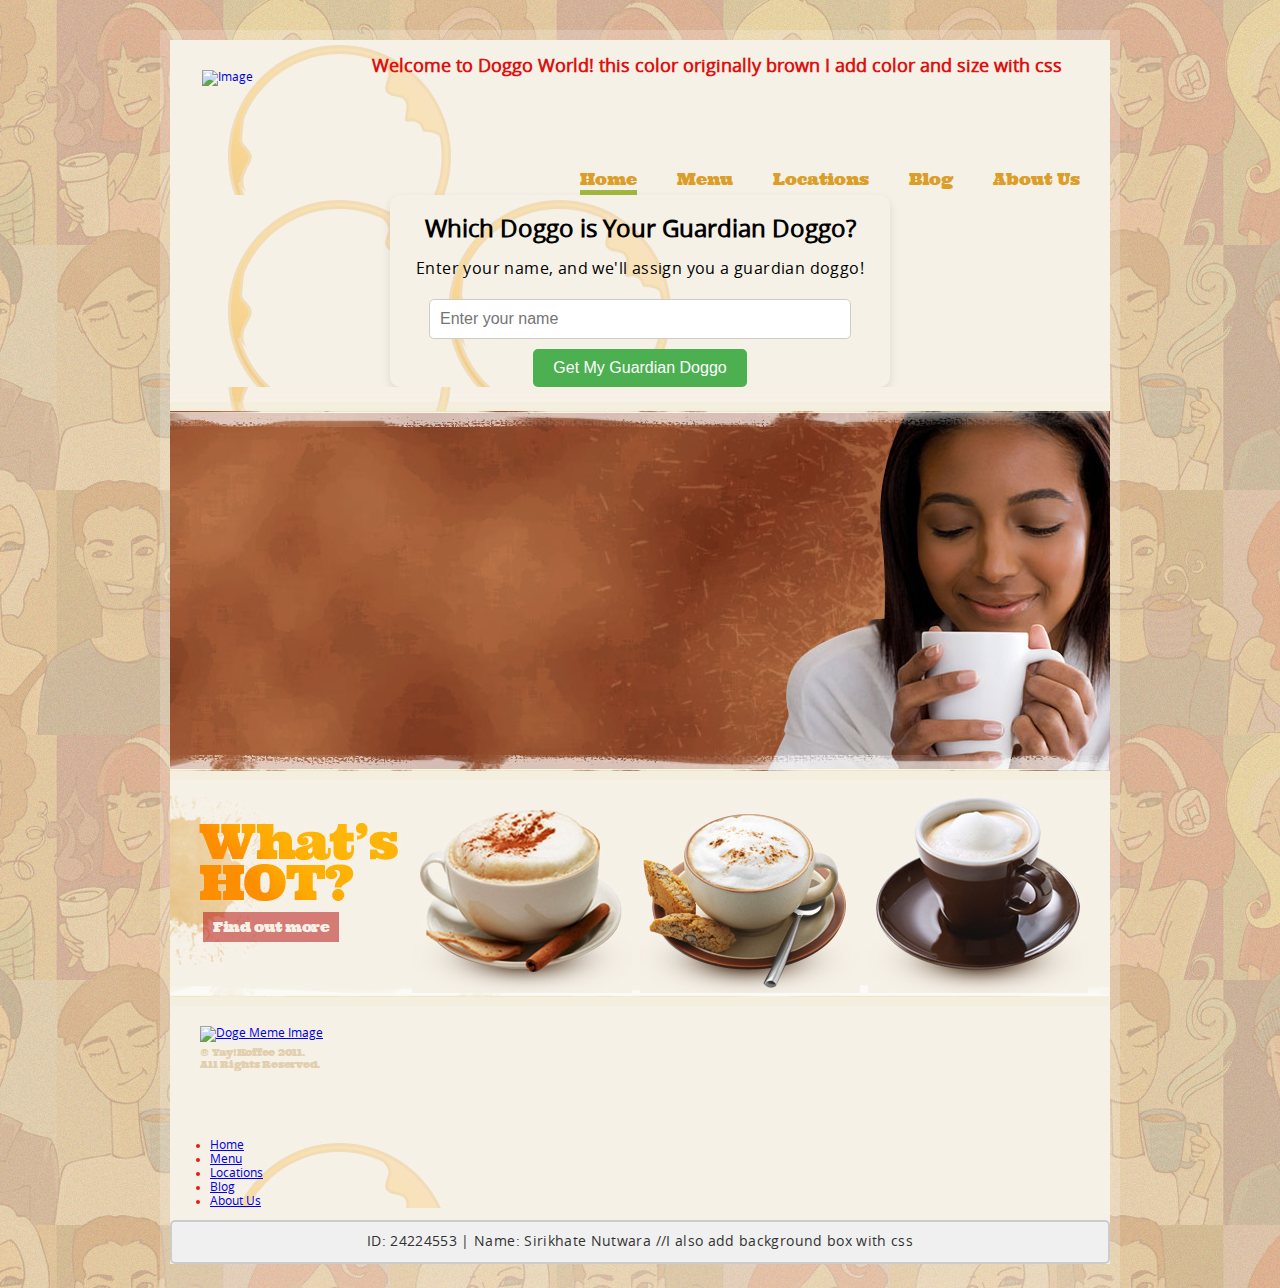
==== index.html @ f3ededc1 "s" ====
<!DOCTYPE html>
<html>
<head>
    <meta charset="UTF-8">
    <title>SirikhateCoffee</title>
    <link rel="stylesheet" type="text/css" href="css/style.css">
    <style>
        #guardian-doggo {
            width: 100%;
            display: flex;
            justify-content: center;
            align-items: center;
            padding: 20px 0;
        }

        .doggo-game-box {
            background-color: #f0f0f0; 
            padding: 20px;
            border-radius: 10px;
            text-align: center;
            box-shadow: 0px 4px 10px rgba(0, 0, 0, 0.1);
            width: 60%; 
            max-width: 500px; 
            margin: 0 auto;
        }

        #guardian-doggo h2, #guardian-doggo p {
            color: black; 
        }

        #guardian-doggo h2 {
            font-size: 24px;
            margin-bottom: 10px;
        }

        #guardian-doggo p {
            font-size: 16px;
            margin-bottom: 20px;
        }

        #guardian-doggo input {
            padding: 10px;
            width: 80%;
            margin-bottom: 10px;
            font-size: 16px;
            border-radius: 5px;
            border: 1px solid #ccc;
        }

        #guardian-doggo button {
            padding: 10px 20px;
            background-color: #4CAF50;
            color: white;
            font-size: 16px;
            border: none;
            border-radius: 5px;
            cursor: pointer;
        }

        #guardian-doggo button:hover {
            background-color: #45a049;
        }

        #doggo-result {
            margin-top: 20px;
            font-size: 16px;
            color: black; 
            background-color: #ffffff; 
            padding: 15px;
            border-radius: 10px;
            box-shadow: 0px 4px 10px rgba(0, 0, 0, 0.1);
            max-width: 80%; 
            margin: 0 auto;
        }

        #doggo-result img {
            width: 100px;
            height: auto;
            margin-top: 10px;
        }

        #doggo-result p {
            font-size: 18px;
            margin-top: 10px;
            font-weight: bold;
        }
    </style>
</head>
<body>
    <div id="page">
        <div>
            <div id="header">
                <a href="index.html"><img src="https://pngimg.com/uploads/doge_meme/doge_meme_PNG2.png" alt="Image" style="width: 150px; height: auto;"></a>
                
                <div id="welcome-message"></div> 
                
                <ul>
                    <li class="current">
                        <a href="index.html">Home</a>
                    </li>
                    <li>
                        <a href="menu.html">Menu</a>
                    </li>
                    <li>
                        <a href="locations.html">Locations</a>
                    </li>
                    <li>
                        <a href="blog.html">Blog</a>
                    </li>
                    <li>
                        <a href="about.html">About Us</a>
                    </li>
                </ul>
            </div>

            <div id="guardian-doggo">
                <div class="doggo-game-box">
                    <h2>Which Doggo is Your Guardian Doggo?</h2>
                    <p>Enter your name, and we'll assign you a guardian doggo!</p>
                    <input type="text" id="user-name" placeholder="Enter your name" />
                    <button onclick="assignGuardianDoggo()">Get My Guardian Doggo</button>
                    
                    <div id="doggo-result">
                    </div>
                </div>
            </div>

            <div id="body">
                <div id="figure">
                    <img src="images/headline-home.jpg" alt="Image">
                    <span id="home" style="font-size: medium; line-height: 16px;">
                    </span>
                </div>
                <div id="featured">
                    <span class="whatshot"><a href="menu.html">Find out more</a></span>
                    <div>
                        <a href="menu.html"><img src="images/coffee1.jpg" alt="Image"></a>
                        <a href="menu.html"><img src="images/coffee2.jpg" alt="Image"></a>
                        <a href="menu.html"><img src="images/coffee3.jpg" alt="Image"></a>
                    </div>
                </div>
            </div>

            <div id="footer">
				<div>
					<a href="index.html"><img src="https://pngimg.com/d/doge_meme_PNG8.png" alt="Doge Meme Image" class="footer-image"></a>
					<p class="footnote">
						&copy; Yay&#33;Koffee 2011.<br>All Rights Reserved.
					</p>
				</div>
			</div>
			
                <div class="section">
                    <ul>
                        <li class="current">
                            <a href="index.html">Home</a>
                        </li>
                        <li>
                            <a href="menu.html">Menu</a>
                        </li>
                        <li>
                            <a href="locations.html">Locations</a>
                        </li>
                        <li>
                            <a href="blog.html">Blog</a>
                        </li>
                        <li>
                            <a href="about.html">About Us</a>
                        </li>
                    </ul>
                </div>
                <div class="footer-info">
                    <p>ID: 24224553 | Name: Sirikhate Nutwara //I also add background box with css</p>
                </div>
            </div>

        </div>

    <script>
        document.addEventListener("DOMContentLoaded", function() {
            if (window.location.pathname === "/index.html" || window.location.pathname === "/") {
             
                const welcomeMessage = document.createElement("h2");
                welcomeMessage.textContent = "Welcome to Doggo World! this color originally brown I add color and size with css";  // Change the text here
    
                
                const welcomeDiv = document.getElementById("welcome-message");
                welcomeDiv.appendChild(welcomeMessage);
            }
        });

        function assignGuardianDoggo() {
            const userName = document.getElementById("user-name").value.trim();
            if (!userName) {
                alert("Please enter your name!");
                return;
            }

            const doggos = [
                { name: "Gymrat Doggo", image: "https://encrypted-tbn0.gstatic.com/images?q=tbn:ANd9GcTEDekUqahrCTLtixk24KsORMiFX0be1Tc7tQ&s" },
                { name: "Karen Doggo", image: "https://i.pinimg.com/originals/d7/94/c9/d794c975586a6a9829d2ea9e772ec65c.png" },
                { name: "Loaf Doggo", image: "https://pngimg.com/d/doge_meme_PNG22.png" }
            ];

            const randomDoggo = doggos[Math.floor(Math.random() * doggos.length)];
            
            const resultDiv = document.getElementById("doggo-result");
            resultDiv.innerHTML = ` 
                <h3>${userName}, your guardian doggo is:</h3>
                <img src="${randomDoggo.image}" alt="${randomDoggo.name}">
                <p><strong>${randomDoggo.name}</strong></p>
            `;
        }
    </script>
</body>
</html>
---- css/style.css ----
/* Website template by freewebsitetemplates.com */
body {
	background: url(../images/bg-body.jpg) repeat center top;
	color: #e91814;
	font-family: 'open_sansregular';
	font-size: 12px;
	margin: 0;
	min-width: 960px;
	padding: 0;
}
@font-face {
	font-family: 'UltraRegular';
	src: url('../fonts/ultra-webfont.eot');
	src: url('../fonts/ultra-webfont.eot?#iefix') format('embedded-opentype'),
	url('../fonts/ultra-webfont.woff') format('woff'),
	url('../fonts/ultra-webfont.ttf') format('truetype'),
	url('../fonts/ultra-webfont.svg#UltraRegular') format('svg');
	font-weight: normal;
	font-style: normal;
}
@font-face {
	font-family: 'open_sansregular';
	src: url('../fonts/opensans-regular-webfont.eot');
	src: url('../fonts/opensans-regular-webfont.eot?#iefix') format('embedded-opentype'),
	url('../fonts/opensans-regular-webfont.woff') format('woff'),
	url('../opensans-regular-webfont.ttf') format('truetype'),
	url('../opensans-regular-webfont.svg#open_sansregular') format('svg');
	font-weight: normal;
	font-style: normal;
}
a {
	outline: none;
}
img {
	border: 0;
}
p {
	letter-spacing: 0.025em;
	line-height: 20px;
}
p a {
	color: #d5af87;
}
p a:hover {
	color: #bfcb75;
}
#page {
	background: url(../images/bg-page.png) repeat;
	margin: 30px auto 0;
	padding: 10px;
	width: 940px;
}
#page div {
	background: #f5f1e6 url(../images/bg-logo.jpg) no-repeat left top;
	padding: 0;
	width: 940px;
}
#page div div#header {
	background: none;
	overflow: hidden;
	padding: 0;
	width: auto;
}
#page div div#header img {
	float: left;
	margin: 30px 0 0 32px;
}
#page div div#header ul {
	float: right;
	list-style: none;
	margin: 77px 0 0;
	overflow: hidden;
	padding: 0;
	width: 550px;
}
#page div div#header ul li {
	float: left;
	padding: 0 20px;
}
#page div div#header ul li a {
	color: #db9e29;
	display: block;
	font-family: 'UltraRegular';
	font-size: 16px;
	text-decoration: none;
}
#page div div#header ul li.current a,
#page div div#header ul li a:hover {
	border-bottom: 5px solid #a2b83c;
}
#page div div#body {
	background: url(../images/separator-long.png) no-repeat bottom center;
	padding: 0 0 10px;
}
#page div div#body div#figure {
	font-family: 'UltraRegular';
	padding: 0;
	position: relative;
}
#page div div#body div#figure span {
	color: #dade7d;
	display: block;
	font-size: 35px;
	left: 50px;
	position: absolute;
	top: 85px;
	text-shadow: 1px 5px #605012;
}
#page div div#body div#figure span#home {
	color: #f9b94b;
	font-size: 45px;
	line-height: 45px;
	top: 118px;
	text-shadow: 1px 5px #824622;
	width: 590px;
}
#page div div#body div#figure span#home a {
	background: url(../images/bg-find-out.png) repeat;
	color: #f6f1e7;
	display: inline-block;
	font-size: 14px;
	height: 30px;
	letter-spacing: -0.025em;
	line-height: 30px;
	padding: 0 10px;
	text-align: center;
	text-decoration: none;
	text-shadow: none;
	vertical-align: middle;
}
#page div div#body div#figure span#home a:hover {
	background: url(../images/bg-find-out-hover.png) repeat;
}
#page div div#body div {
	background: none;
	overflow: hidden;
	padding: 0 0 30px;
	width: auto;
}
#page div div#body div div {
	background: none;
	float: left;
	width: 660px;
}
#page div div#body div div#blog {
	width: 685px;
}
#page div div#body div div p {
	font-family: 'open_sansregular';
	font-size: 13px;
	margin: 0 0 20px;
}
#page div div#body div div h3 {
	color: #858f48;
	font-family: 'UltraRegular';
	font-size: 20px;
	font-weight: normal;
	letter-spacing: 0.025em;
	line-height: 20px;
	margin: 20px 0;
}
#page div div#body div div dl {
	float: left;
	margin: 30px 0 10px;
	width: 330px;
}
#page div div#body div div dl dt {
	color: #a2b83d;
	font-family: 'UltraRegular';
	font-size: 16px;
	letter-spacing: -0.025em;
	line-height: 20px;
}
#page div div#body div div dl dd {
	font-family: 'open_sansregular';
	font-size: 13px;
	letter-spacing: 0.025em;
	line-height: 20px;
	margin: 0;
}
#page div div#body div div ul {
	list-style: none;
	margin: 0;
	overflow: hidden;
	padding: 0;
}
#page div div#body div div ul li {
	float: left;
	height: 320px;
	width: 220px;
}
#page div div#body div div ul li div {
	background: url(../images/bg-item-title.png) no-repeat center top;
	height: 57px;
	float: none;
	margin: 0 auto;
	padding: 0;
	text-align: center;
	width: 142px;
}
#page div div#body div div ul li div a {
	color: #bfcb75;
	display: block;
	font-family: 'UltraRegular';
	font-size: 14px;
	letter-spacing: -0.025em;
	line-height: 16px;
	padding: 14px 0 0;
	text-decoration: none;
}
#page div div#body div#featured {
	background: none;
	overflow: hidden;
	padding: 0;
}
#page div div#body div a.about,
#page div div#body div a.locations,
#page div div#body div a.whatshot,
#page div div#body div a.blog {
	display: block;
	float: left;
	text-indent: -999999px;
}
#page div div#body div a.about,
#page div div#body div a.locations,
#page div div#body div a.whatshot,
#page div div#body div a.blog {
	height: 162px;
	margin: 0 10px 0 0;
	width: 231px;
}
#page div div#body div#featured span.whatshot {
	background: url(../images/whats-hot.jpg) no-repeat left top;
	display: block;
	float: left;
	height: 189px;
	margin: 0;
	position: relative;
	width: 237px;
}
#page div div#body div#featured span.whatshot a {
	background: url(../images/bg-find-out2.png) repeat;
	color: #f6f1e7;
	display: inline-block;
	height: 30px;
	font-family: 'UltraRegular';
	font-size: 14px;
	letter-spacing: -0.025em;
	line-height: 30px;
	margin: 127px 0 0 33px;
	padding: 0 10px;
	text-align: center;
	text-decoration: none;
}
#page div div#body div#featured span.whatshot a:hover {
	background: url(../images/bg-find-out2-hover.png) repeat;
}
#page div div#body div a.about {
	background: url(../images/about.jpg) no-repeat left top;
}
#page div div#body div a.locations {
	background: url(../images/locations.jpg) no-repeat left top;
}
#page div div#body div a.whatshot {
	background: url(../images/whats-hot2.jpg) no-repeat left top;
}
#page div div#body div a.blog {
	background: url(../images/blog.jpg) no-repeat left top;
}
#page div div#body div div#blog ul:first-child {
	background: none;
	float: left;
	margin: 0;
	padding: 0;
	width: 460px;
}
#page div div#body div div#blog ul:first-child li {
	background: url(../images/separator-blog-entry.png) no-repeat center top;
	float: none;
	height: auto;
	padding: 40px 0 15px;
	width: auto;
}
#page div div#body div div#blog ul:first-child li:first-child {
	background: none;
	padding: 20px 0 15px;
}
#page div div#body div div#blog ul:first-child li div {
	background: none;
	height: auto;
	margin: 0 0 10px;
	overflow: hidden;
	text-align: left;
	width: auto;
}
#page div div#body div div#blog ul:first-child li div div {
	background: none;
	display: block;
	float: left;
	height: 50px;
	margin: 0;
	padding: 0;
	position: relative;
	text-align: center;
	width: 45px;
}
#page div div#body div div#blog ul:first-child li div div span.month {
	color: #dc9f29;
	display: block;
	font-family: 'UltraRegular';
	font-size: 8px;
	letter-spacing: 0.025em;
	line-height: 22px;
	padding: 0;
}
#page div div#body div div#blog ul:first-child li div div span.date {
	color: #dc9f29;
	display: block;
	font-family: 'UltraRegular';
	font-size: 28px;
	left: 2px;
	letter-spacing: 0.025em;
	line-height: 22px;
	margin: 0;
	padding: 0;
	position: absolute;
	top: 16px;
}
#page div div#body div div#blog ul:first-child li div h1 {
	float: left;
	font-family: 'UltraRegular';
	font-size: 18px;
	font-weight: normal;
	letter-spacing: 0.025em;
	line-height: 20px;
	margin: 0 0 0 20px;
	width: 375px;
}
#page div div#body div div#blog ul:first-child li div h1 a {
	color: #858F48;
	display: block;
	font-size: inherit;
	padding: 17px 0 0;
	text-decoration: none;
}
#page div div#body div div#blog ul:first-child li a.readmore {
	color: #bcc680;
	display: inline-block;
	font-family: 'UltraRegular';
	font-size: 10px;
	letter-spacing: 0.025em;
	line-height: 20px;
	margin: 0 0 0 380px;
	text-align: right;
}
#page div div#body div div#blog ul:first-child li a.readmore:hover {
	text-decoration: none;
}
#page div div#body div div#blog ul:first-child li p {
	font-size: 13px;
	letter-spacing: 0.025em;
	line-height: 20px;
}
#page div div#body div div#blog ul {
	background: #f9f6ef;
	float: right;
	margin: 10px 0 0;
	padding: 27px 0 15px;
	width: 210px;
}
#page div div#body div div#blog ul li {
	float: none;
	height: auto;
	padding: 20px 10px 0;
	width: auto;
}
#page div div#body div div#blog ul li:first-child {
	padding: 0 10px;
}
#page div div#body div div#blog ul li h2 {
	font-family: 'UltraRegular';
	font-size: 12px;
	font-weight: normal;
	letter-spacing: 0.025em;
	line-height: 18px;
	margin: 0;
}
#page div div#body div div#blog ul li h2 a {
	color: #869048;
	text-decoration: none;
}
#page div div#body div div#blog ul li span.date {
	color: #dc9f2a;
	display: block;
	font-family: 'UltraRegular';
	font-size: 10px;
	letter-spacing: 0.025em;
	line-height: 18px;
	padding: 0 0 20px;
}
#page div div#body div div#blog ul li p {
	font-size: 12px;
	letter-spacing: 0.025em;
	line-height: 18px;
	margin: 0;
}
#page div div#body div div#blog ul li a.readmore {
	color: #b0c26d;
	display: inline-block;
	font-family: 'open_sansregular';
	font-size: 10px;
	letter-spacing: 0.01em;
	line-height: 18px;
	margin: 0 0 0 133px;
	padding: 3px 0 6px;
	text-transform: capitalize;

}
#page div div#body div#featured div {
	background: none;
	float: left;
	padding: 0;
	width: 703px;
}
#page div div#body div#featured div a {
	display: inline-block;
	margin: 0 0 0 5px;
}
#page div div#body div.section {
	background: #3c200b url(../images/separator-content.jpg) no-repeat top center;
	overflow: hidden;
	padding: 30px 30px 0;
	width: 880px;	
}
#page div div#body div.section ul {
	float: left;
	list-style: none;
	margin: 0;
	overflow: hidden;
	padding: 20px 0 0;
	width: 640px;
}
#page div div#body div.section ul li {
	float: left;
	margin: 0 0 0 20px;
	width: 200px;
}
#page div div#body div.section ul li h2 {
	font-family: 'UltraRegular';
	font-size: 20px;
	font-weight: normal;
	letter-spacing: -0.025em;
	line-height: 26px;
	margin: 0;
	padding: 10px 0 13px;
}
#page div div#body div.section ul li h2 a {
	color: #899148;
	display: inline-block;
	text-decoration: none;
}
#page div div#body div.section ul li p {
	color: #b98d6c;
	letter-spacing: 0.025em;
	line-height: 16px;
	margin: 0;
	width: 190px;
}
#page div div#body div.section ul li a.readmore {
	background: url(../images/icon-arrow.png) no-repeat left center;
	color: #b0c26d;
	display: inline-block;
	font-size: 10px;
	letter-spacing: 0.01em;
	margin: 10px 0 0 0;
	padding: 0 22px 0 15px;
	text-align: right;
	text-transform: capitalize;
}
#page div div#body div.section ul li a.readmore:hover {
	text-decoration: none;
}
#page div div#body div.section ul li:first-child {
	margin: 0;
}
#page div div#body div.section ul li img {
	border: 3px solid #f7f0e6;
}
#page div div#body div.section ul li a img,
#page div div#body div div ul li a img {
	display: block;
}
#page div div#body div.section div {
	background: url(../images/bg-recent-blog.jpg) no-repeat;
	float: right;
	height: 398px;
	padding: 0;
	width: 220px;
}
#page div div#body div.section div ul {
	float: none;
	margin: 70px 0 0;
	width: auto;
}
#page div div#body div.section div ul li {
	background: url(../images/separator-recent-blog.jpg) no-repeat center top;
	display: block;
	float: none;
	height: auto;
	margin: 0;
	padding: 12px 0 0;
	width: 220px;
}
#page div div#body div.section div ul li:first-child {
	background: url(../images/separator-recent-blog-1st.jpg) no-repeat center top;
}
#page div div#body div.section div ul li h3 {
	font-family: 'UltraRegular';
	font-size: 14px;
	font-weight: normal;
	letter-spacing: -0.025em;
	line-height: 16px;
	margin: 0;
	padding: 0 5px 0 20px;
}
#page div div#body div.section div ul li h3 a {
	color: #9daf4b;
	text-decoration: none;
}
#page div div#body div.section div ul li span {
	color: #cbca75;
	display: block;
	font-family: 'UltraRegular';
	font-size: 10px;
	letter-spacing: -0.025em;
	line-height: 16px;
	padding: 0 5px 5px 20px;
}
#page div div#body div.section div ul li p {
	color: #b98d6c;
	font-size: 12px;
	letter-spacing: 0.025em;
	line-height: 16px;
	padding: 0 5px 0 20px;
}
#page div div#body div.section div ul li a.readmore {
	background: none;
	color: #b0c26d;
	display: inline-block;
	float: none;
	font-family: 'open_sansregular';
	font-size: 10px;
	letter-spacing: 0.01em;
	line-height: 18px;
	margin: 0 0 0 152px;
	padding: 3px 0 6px;
	text-align: left;
	text-transform: capitalize;
}
#page div div#body div div#blog ul li a.readmore:hover {
	text-decoration: none;
}
#page div div#footer {
	background: #f5f1e6;
	height: 120px;
}
#page div div#footer div {
	background: none;
	float: left;
	margin: 20px 0 0 30px;
	width: 190px;
}
#page div div#footer div a {
	display: inline-block;
}
#page div div#footer div p.footnote {
	color: #e2cfae;
	font-family: 'UltraRegular';
	font-size: 10px;
	letter-spacing: -0.025em;
	line-height: 12px;
	margin: 5px 0 0;
}
#page div div#footer div.section {
	background: none;
	margin: 0 0 0 30px;
	position: relative;
	width: 655px;
}
#page div div#footer div.section ul {
	list-style: none;
	margin: 30px 0 0;
	overflow: hidden;
	padding: 0;
}
#page div div#footer div.section ul li {
	border-left: 2px solid #e0ceaa;
	float: left;
	height: 15px;
	line-height: 13px;
	padding: 0 10px;
}
#page div div#footer div.section ul li a {
	color: #e0ceab;
	display: block;
	font-family: 'UltraRegular';
	letter-spacing: -0.025em;
	text-decoration: none;
	text-align: center;
}
#page div div#footer div.section ul li.current a {
	color: #becb73;
	border-bottom: 2px solid #e8e7cb;
}
#page div div#footer div.section ul li:first-child {
	border: 0;
	padding: 0 10px 0 0;
}
#page div div#footer div.section p {
	color: #c6a971;
	font-family: Arial, Helvetica, sans-serif;
	font-size: 10px;
	font-weight: bold;
	line-height: 13px;
	margin: 20px 0 0;
}
#page div div#footer div.section p a {
	color: #c6a971;
}
#page div div#footer div.section p a:hover {
	color: #91a130;
}
#page div div#footer div.section div#connect {
	background: none;
	float: none;
	height: 18px;
	margin: 0;
	position: absolute;
	right: 0;
	top: 28px;
	width: auto;
}
#page div div#footer div.section div#connect a {
	display: inline-block;
	height: 18px;
	margin: 0 8px;
	text-indent: -99999px;
	width: 18px;
}
#page div div#footer div.section div#connect a#facebook {
	background: url(../images/icons.png) no-repeat 0 0;
}
#page div div#footer div.section div#connect a#facebook:hover {
	background: url(../images/icons.png) no-repeat -18px 0;
}
#page div div#footer div.section div#connect a#twitter {
	background: url(../images/icons.png) no-repeat 0 -28px;
}
#page div div#footer div.section div#connect a#twitter:hover {
	background: url(../images/icons.png) no-repeat -18px -28px;
}
#page div div#footer div.section div#connect a#googleplus {
	background: url(../images/icons.png) no-repeat 0 -56px;
}
#page div div#footer div.section div#connect a#googleplus:hover {
	background: url(../images/icons.png) no-repeat -18px -56px;
}
#page div div#footer div.section div#connect a#rss {
	background: url(../images/icons.png) no-repeat 0 -84px;
}
#page div div#footer div.section div#connect a#rss:hover {
	background: url(../images/icons.png) no-repeat -18px -84px;
}
#welcome-message h2 {
    font-size: 18px;
    color: #df1010;  
    display: inline-block;
    margin-left: 20px;
    vertical-align: middle;
}
.footer-image {
    width: 100px; 
    height: auto; 
}

.footer-info p {
    background-color: #f0f0f0; 
    padding: 10px;  
    border: 2px solid #ccc; 
    border-radius: 5px; 
    font-size: 14px;  
    text-align: center; 
    margin-top: 10px;  
    color: #333;  
}
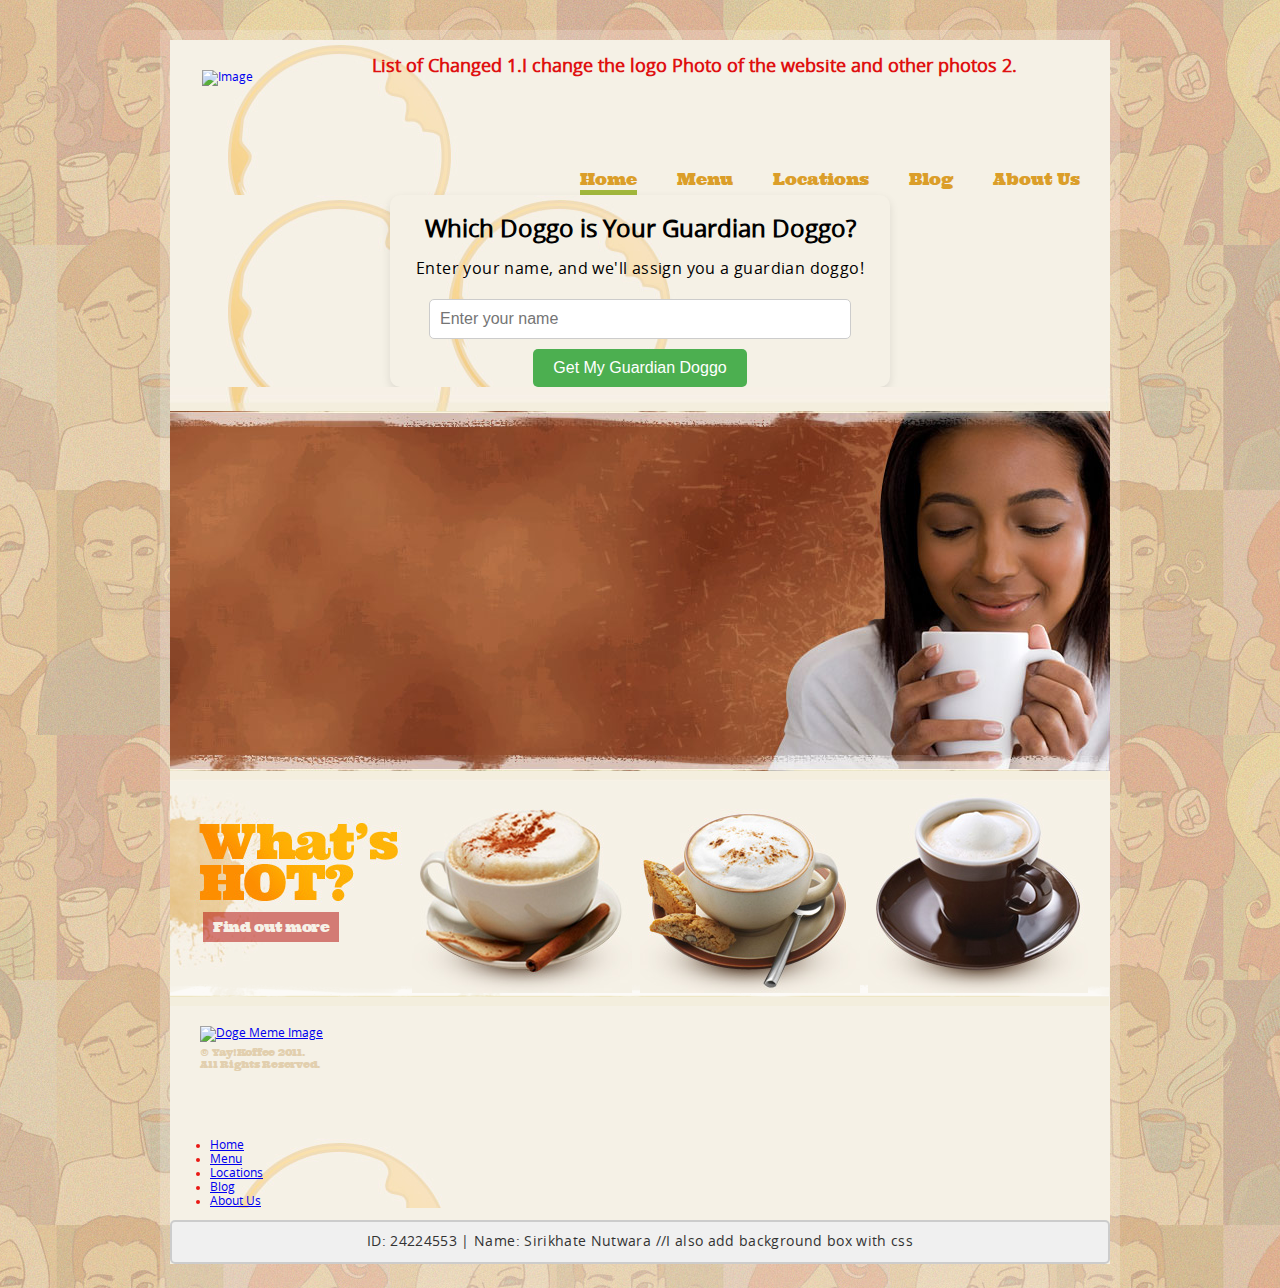
==== commit 44dcba94: "Update index.html" ====
--- a/index.html
+++ b/index.html
@@ -87,6 +87,13 @@
     </style>
 </head>
 <body>
+    <script>
+        window.onload = function () {
+            alert("Welcome to Doggo Website!! Enjoy Sirikhate Website.");
+    };
+    </script>
+</body>
+<body>
     <div id="page">
         <div>
             <div id="header">
@@ -181,7 +188,7 @@
             if (window.location.pathname === "/index.html" || window.location.pathname === "/") {
              
                 const welcomeMessage = document.createElement("h2");
-                welcomeMessage.textContent = "Welcome to Doggo World! this color originally brown I add color and size with css";  // Change the text here
+                welcomeMessage.textContent = "List of Changed 1.I change the logo Photo of the website and other photos 2."; 
     
                 
                 const welcomeDiv = document.getElementById("welcome-message");
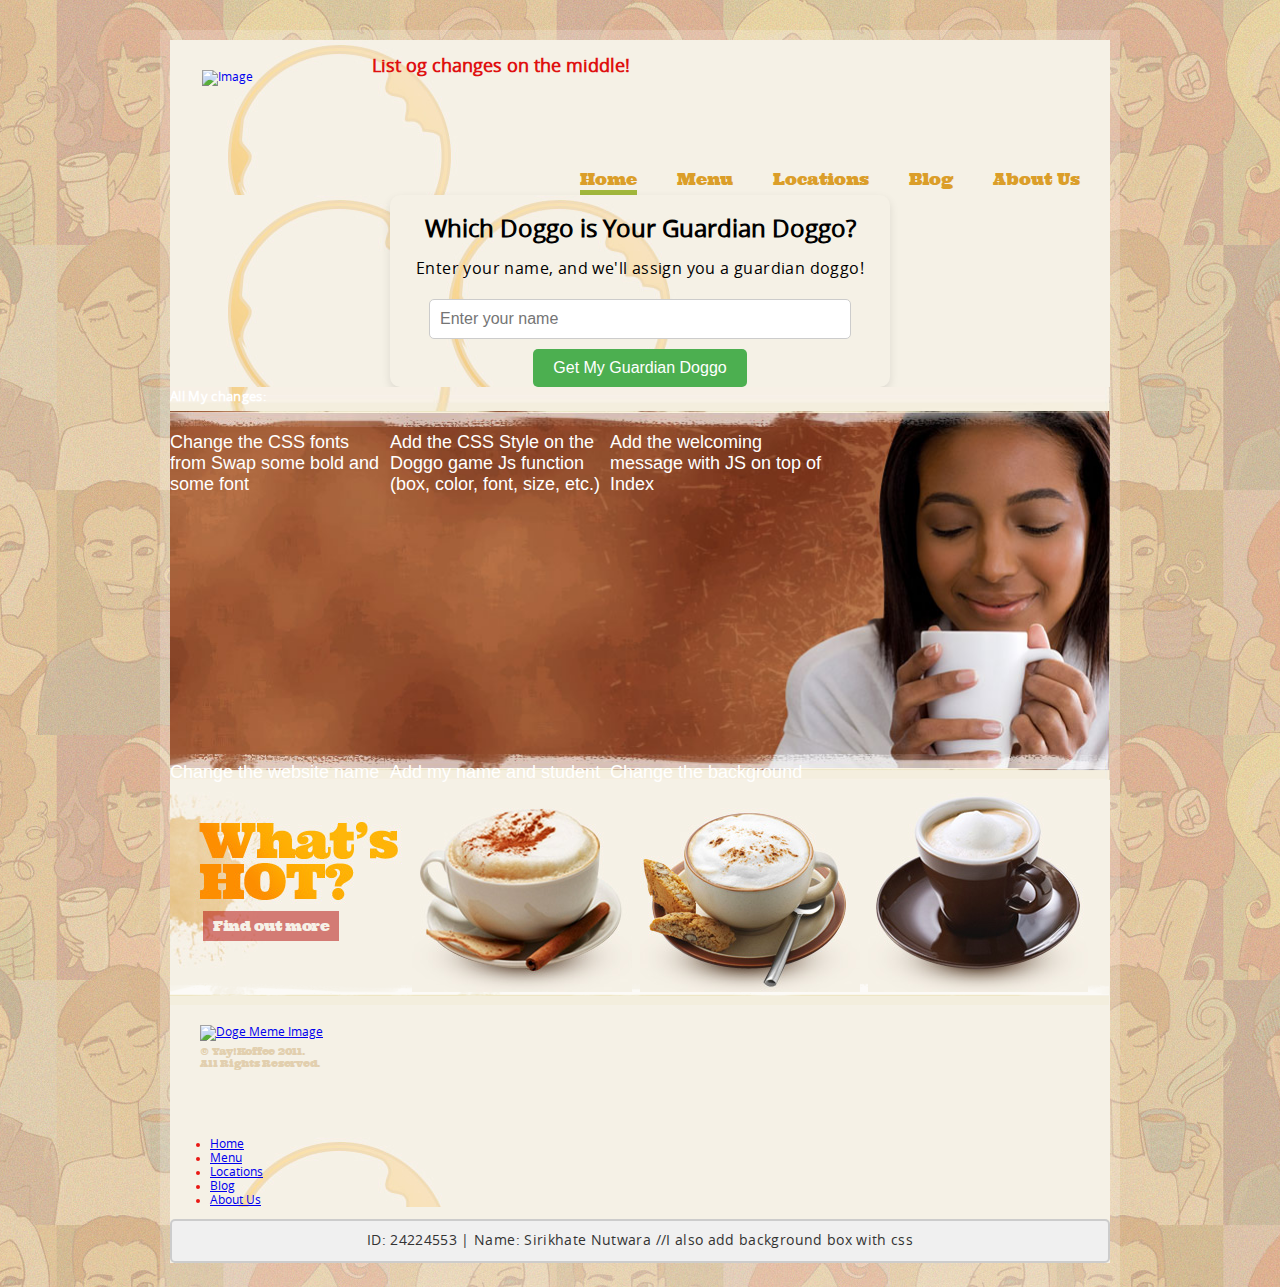
==== commit 19890b6a: "xx" ====
--- a/index.html
+++ b/index.html
@@ -135,9 +135,21 @@
             <div id="body">
                 <div id="figure">
                     <img src="images/headline-home.jpg" alt="Image">
-                    <span id="home" style="font-size: medium; line-height: 16px;">
-                    </span>
-                </div>
+                    <div id="overlay">
+                        <p>All My changes:</p>
+                        <ul>
+                            <li>Change the CSS fonts from Swap some bold and some font</li>
+                            <li>Add the CSS Style on the Doggo game Js function (box, color, font, size, etc.)</li>
+                            <li>Add the welcoming message with JS on top of Index</li>
+                            <li>Change the website name to SirikhateCoffee</li>
+                            <li>Add my name and student ID under footer on every page</li>
+                            <li>Change the background color from another to this picture</li>
+                            <li>Add the JS function that randomizes the Doggo guardians</li>
+                            <li>Add and change some of the photos, mostly on the home page</li>
+                        </ul>
+                    </div>
+                </div>
+                
                 <div id="featured">
                     <span class="whatshot"><a href="menu.html">Find out more</a></span>
                     <div>
@@ -188,7 +200,7 @@
             if (window.location.pathname === "/index.html" || window.location.pathname === "/") {
              
                 const welcomeMessage = document.createElement("h2");
-                welcomeMessage.textContent = "List of Changed 1.I change the logo Photo of the website and other photos 2."; 
+                welcomeMessage.textContent = "List og changes on the middle!"; 
     
                 
                 const welcomeDiv = document.getElementById("welcome-message");
--- a/css/style.css
+++ b/css/style.css
@@ -692,4 +692,41 @@
     text-align: center; 
     margin-top: 10px;  
     color: #333;  
-}   +}   
+
+#figure {
+    position: relative;
+    width: 100%;
+    max-width: 100%;
+}
+
+#figure img {
+    width: 100%;
+    height: auto;
+}
+
+#overlay {
+    position: absolute;
+    top: 0;
+    left: 0;
+    width: 100%;
+    background-color: rgba(0, 0, 0, 0.5);  /* Semi-transparent black background */
+    color: white;
+    padding: 20px;
+    font-family: Arial, sans-serif;
+    font-size: 18px;
+}
+
+#overlay p {
+    font-size: 24px;
+    font-weight: bold;
+}
+
+#overlay ul {
+    margin-top: 10px;
+    list-style-type: none;
+}
+
+#overlay ul li {
+    margin: 5px 0;
+}
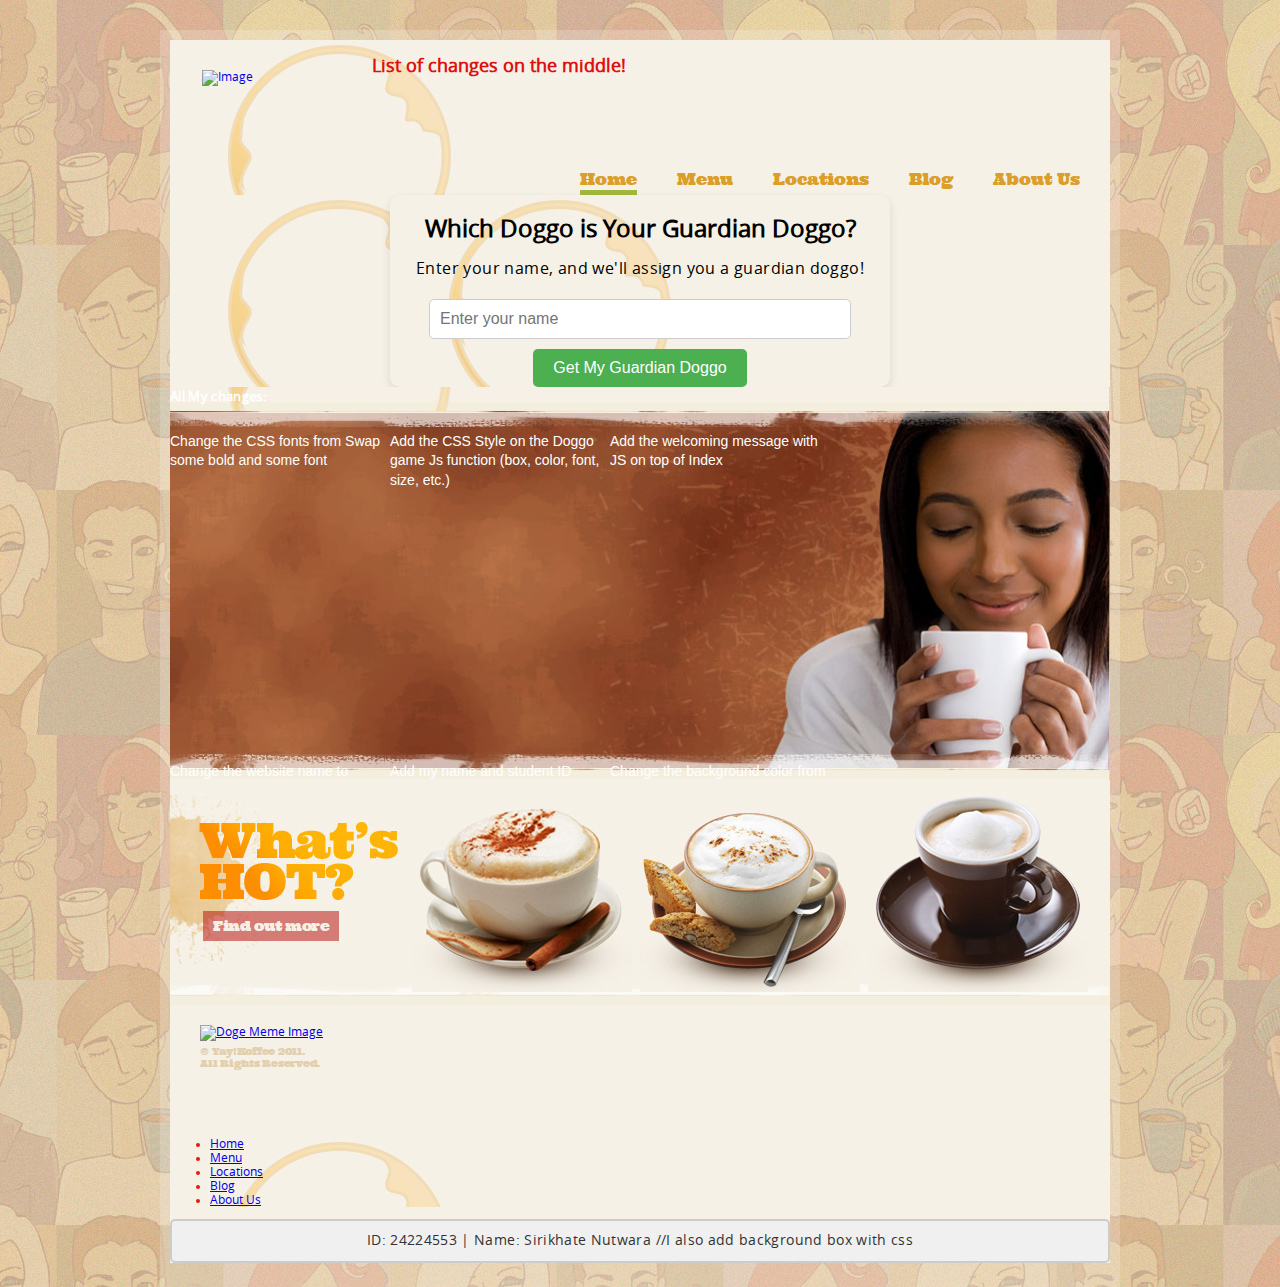
==== commit 31ccd4ba: "z" ====
--- a/index.html
+++ b/index.html
@@ -200,7 +200,7 @@
             if (window.location.pathname === "/index.html" || window.location.pathname === "/") {
              
                 const welcomeMessage = document.createElement("h2");
-                welcomeMessage.textContent = "List og changes on the middle!"; 
+                welcomeMessage.textContent = "List of changes on the middle!"; 
     
                 
                 const welcomeDiv = document.getElementById("welcome-message");
--- a/css/style.css
+++ b/css/style.css
@@ -712,21 +712,25 @@
     width: 100%;
     background-color: rgba(0, 0, 0, 0.5);  /* Semi-transparent black background */
     color: white;
-    padding: 20px;
+    padding: 15px;  /* Reduced padding for a tighter fit */
     font-family: Arial, sans-serif;
-    font-size: 18px;
+    font-size: 14px;  /* Smaller font size */
+    text-align: left;  /* Align text to the left */
+    line-height: 1.4;  /* Adjust line spacing for better readability */
 }
 
 #overlay p {
-    font-size: 24px;
+    font-size: 20px;  /* Slightly smaller heading */
     font-weight: bold;
+    margin-bottom: 10px;  /* Add some space below the heading */
 }
 
 #overlay ul {
     margin-top: 10px;
     list-style-type: none;
+    padding-left: 0;  /* Remove any default padding */
 }
 
 #overlay ul li {
-    margin: 5px 0;
-}
+    margin: 5px 0;  /* Smaller margin between list items */
+}
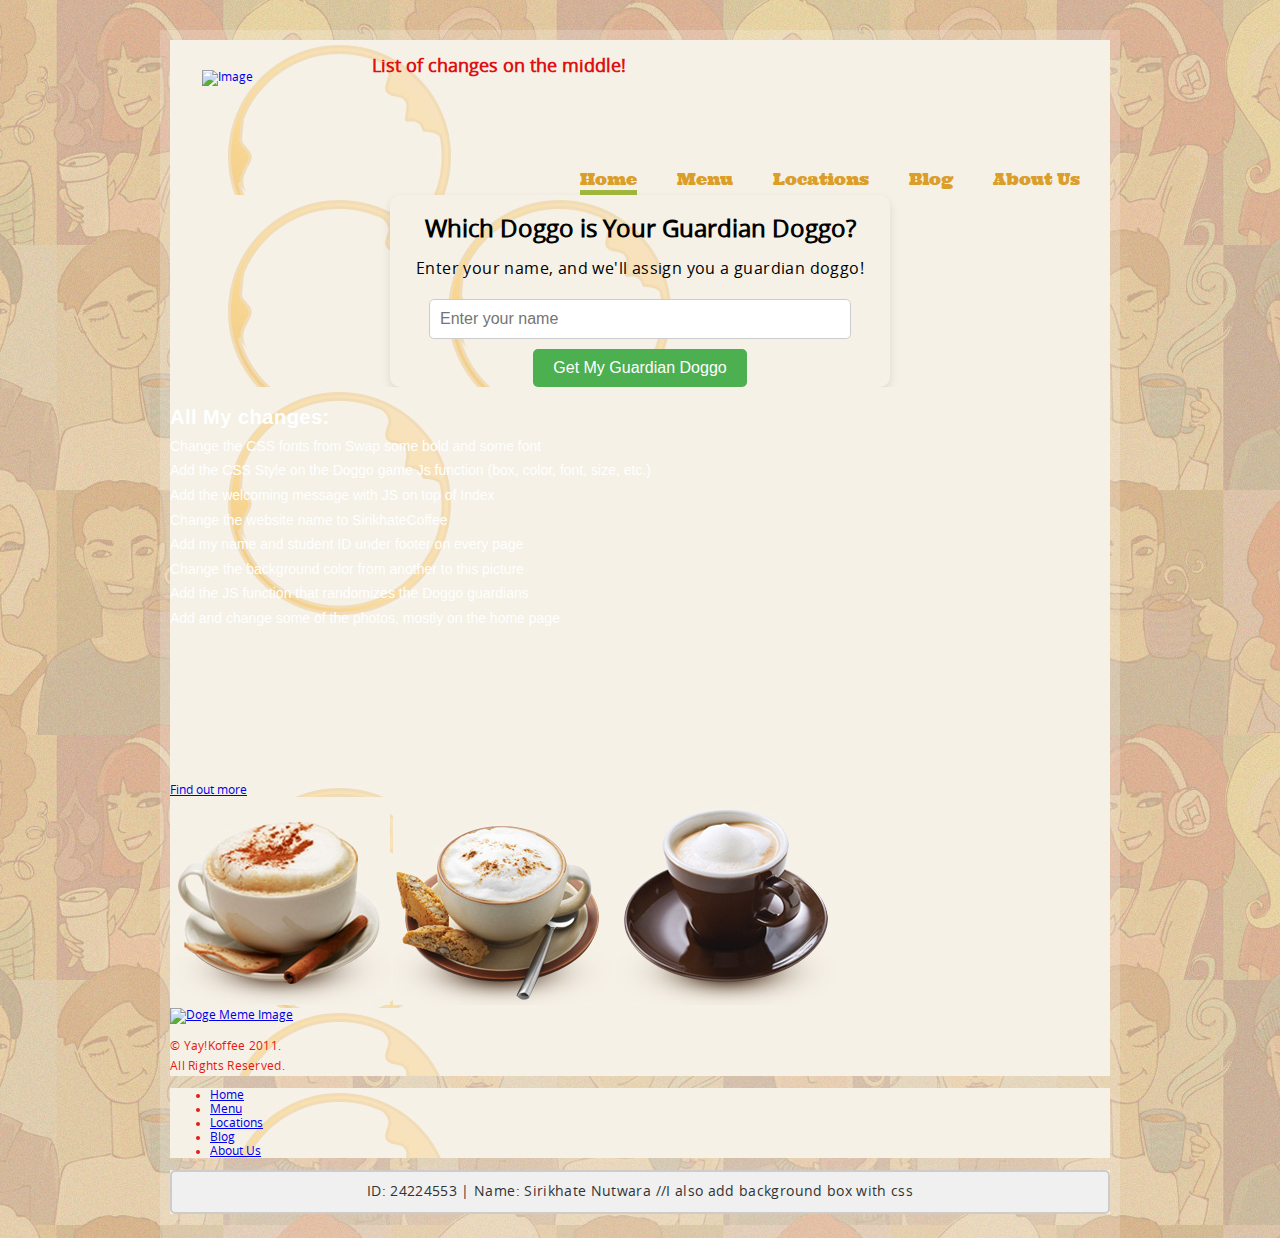
==== commit 855e5442: "sss" ====
--- a/index.html
+++ b/index.html
@@ -132,9 +132,10 @@
                 </div>
             </div>
 
-            <div id="body">
-                <div id="figure">
-                    <img src="images/headline-home.jpg" alt="Image">
+            <div id="figure">
+                <img src="images/headline-home.jpg" alt="Image">
+                <div id="overlay-container">
+                    <div id="background-box"></div>
                     <div id="overlay">
                         <p>All My changes:</p>
                         <ul>
@@ -149,6 +150,7 @@
                         </ul>
                     </div>
                 </div>
+            </div>
                 
                 <div id="featured">
                     <span class="whatshot"><a href="menu.html">Find out more</a></span>
--- a/css/style.css
+++ b/css/style.css
@@ -705,32 +705,50 @@
     height: auto;
 }
 
+#overlay-container {
+    position: absolute;
+    top: 0;
+    left: 0;
+    width: 100%;
+    height: 100%;
+}
+
+#background-box {
+    position: absolute;
+    top: 0;
+    left: 0;
+    width: 100%;
+    height: 100%;
+    background-color: rgba(0, 0, 0, 0.5);  /* Semi-transparent background box */
+    z-index: 0;  /* Place this box behind the text */
+}
+
 #overlay {
     position: absolute;
     top: 0;
     left: 0;
     width: 100%;
-    background-color: rgba(0, 0, 0, 0.5);  /* Semi-transparent black background */
+    padding: 20px;
+    font-family: Arial, sans-serif;
+    font-size: 14px;
     color: white;
-    padding: 15px;  /* Reduced padding for a tighter fit */
-    font-family: Arial, sans-serif;
-    font-size: 14px;  /* Smaller font size */
-    text-align: left;  /* Align text to the left */
-    line-height: 1.4;  /* Adjust line spacing for better readability */
+    text-align: left;
+    line-height: 1.4;
+    z-index: 1;  /* Ensure text is above the background box */
 }
 
 #overlay p {
-    font-size: 20px;  /* Slightly smaller heading */
+    font-size: 20px;
     font-weight: bold;
-    margin-bottom: 10px;  /* Add some space below the heading */
+    margin-bottom: 10px;
 }
 
 #overlay ul {
     margin-top: 10px;
     list-style-type: none;
-    padding-left: 0;  /* Remove any default padding */
+    padding-left: 0;
 }
 
 #overlay ul li {
-    margin: 5px 0;  /* Smaller margin between list items */
-}
+    margin: 5px 0;
+}
